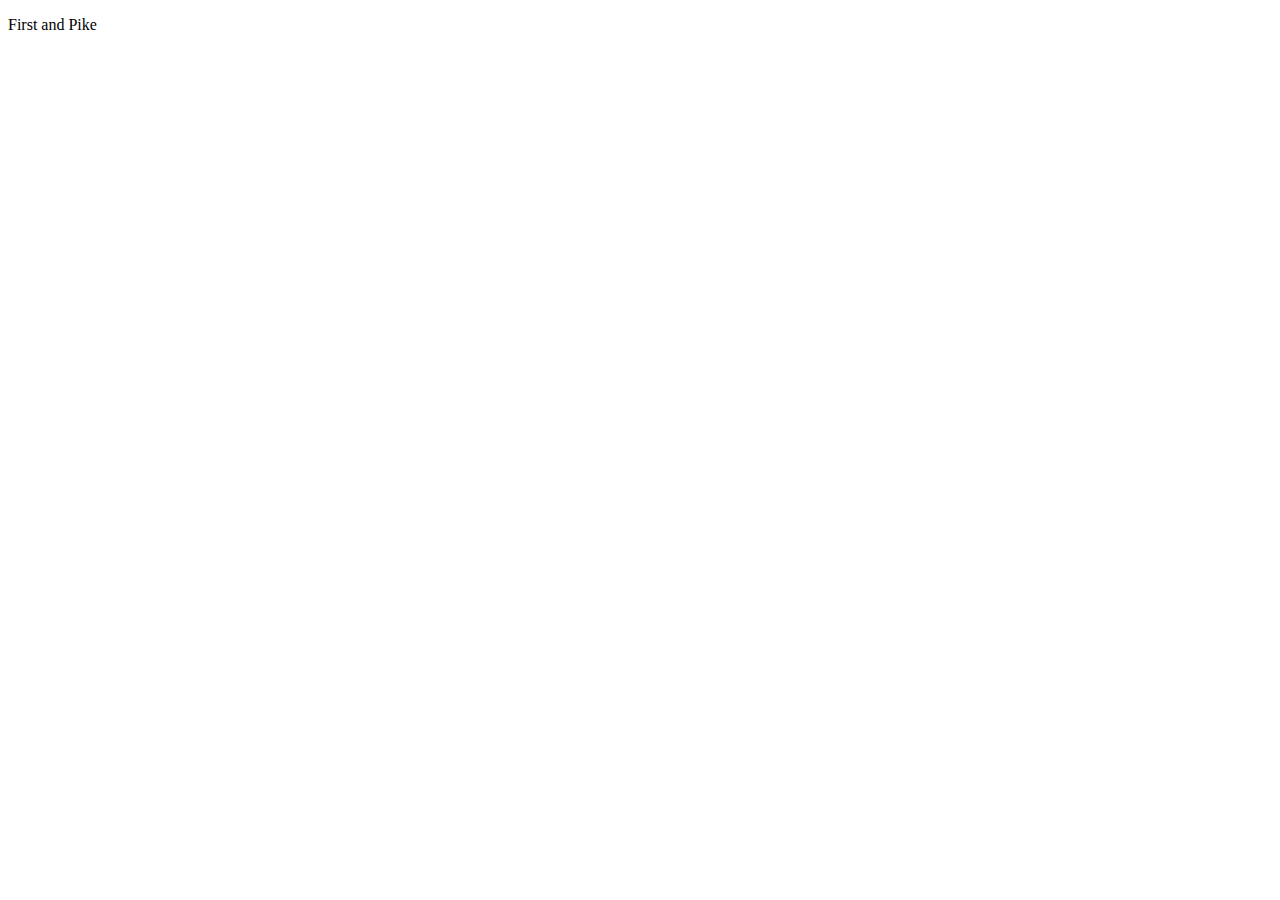
==== index.html @ 722a8116 "Saving progress so far, still trying to work out how to get it to print to the page." ====
<!DOCTYPE html>
<html lang="en">
<head>
  <meta charset="UTF-8">
  <title>Sales</title>
</head>
<body>
  <section>
    <p>First and Pike</p>
    <ul id="firstAndPike">
    </ul>
  </section>
  <script src="app.js"></script>
</body>
</html>
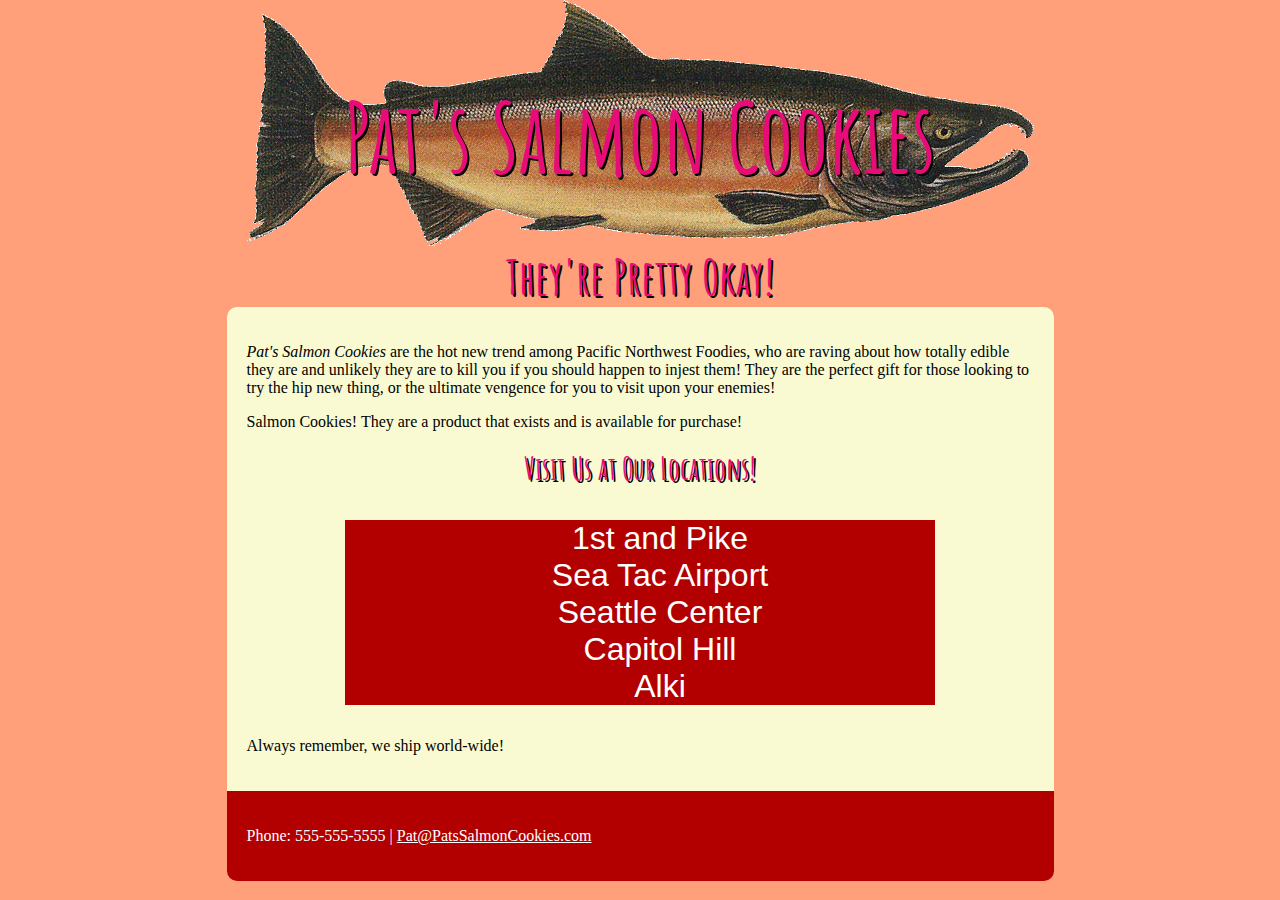
==== commit 97c43dc2: "Worked on the index.html and stylesheet." ====
--- a/index.html
+++ b/index.html
@@ -2,14 +2,40 @@
 <html lang="en">
 <head>
   <meta charset="UTF-8">
-  <title>Sales</title>
+  <title>Salmon Cookies</title>
+  <link href="https://fonts.googleapis.com/css?family=Amatic+SC" rel="stylesheet">
+  <link rel="stylesheet" href="style.css" type="text/css">
 </head>
 <body>
-  <section>
-    <p>First and Pike</p>
-    <ul id="firstAndPike">
-    </ul>
-  </section>
-  <script src="app.js"></script>
+    <header>
+      <section id="logo">
+        <h1>Pat's Salmon Cookies</h1>
+      </section>
+      <section id="sub-logo">
+        <h2>They're Pretty Okay!</h2>
+      </section>
+    </header>
+    <main>
+      <section>
+        <p><em>Pat's Salmon Cookies</em> are the hot new trend among Pacific Northwest Foodies, who are raving about how totally edible they are and unlikely they are to kill you if you should happen to injest them! They are the perfect gift for those looking to try the hip new thing, or the ultimate vengence for you to visit upon your enemies!</p>
+        <p>Salmon Cookies! They are a product that exists and is available for purchase!</p>
+      </section>
+      <section id="locations">
+        <h3>Visit Us at Our Locations!</h3>
+          <ul>
+            <li>1st and Pike</
+            li><li>Sea Tac Airport</
+            li><li>Seattle Center</
+            li><li>Capitol Hill</
+            li><li>Alki</li>
+          </ul>
+      </section>
+      <section>
+        <p>Always remember, we ship world-wide!</p>
+      </section>
+    </main>
+    <footer>
+      <p>Phone: 555-555-5555 | <a href=mailto:pat@patssalmoncookies.com>Pat@PatsSalmonCookies.com</a></p>
+    </footer>
 </body>
 </html>
--- a/style.css
+++ b/style.css
@@ -0,0 +1,78 @@
+body{
+  background-color: LightSalmon;
+  margin: 0 auto;
+  padding: 0 auto;
+}
+
+h1 {
+  padding-top: 75px;
+  font-size: 600%;
+}
+
+h2 {
+  font-size: 300%;
+}
+
+h3 {
+  font-size: 200%;
+  margin: 0 auto:
+}
+
+h1, h2, h3 {
+  font-family: 'Amatic SC', cursive;
+  margin: 0 auto;
+  color: #E80C78;
+  text-shadow: 2px 2px #000000;
+}
+
+
+main, footer {
+  width: 787px;
+  margin: 0 auto;
+  padding: 20px;
+}
+
+main {
+  font-family: 'garamond';
+  background-color:	#FAFAD2;
+  height: 100%;
+  border-top-right-radius: 10px;
+  border-top-left-radius: 10px;
+}
+
+footer {
+  background-color: #B20000;
+  border-bottom-left-radius: 10px;
+  border-bottom-right-radius: 10px;
+  color: white;
+}
+
+ul {
+  font-family: sans-serif;
+  font-size: 2em;
+  color: white;
+  background-color: #B20000;
+  list-style-type: none;
+  line-height: 150%:
+}
+
+a {
+  color: white;
+}
+
+#logo, #sub-logo {
+  width: 787px;
+  margin: 0 auto;
+  text-align: center;
+}
+
+#logo {
+  height: 246px;
+  background-image: url("salmon.png");
+}
+
+#locations {
+  margin: 0 auto;
+  width: 75%;
+  text-align: center;
+}
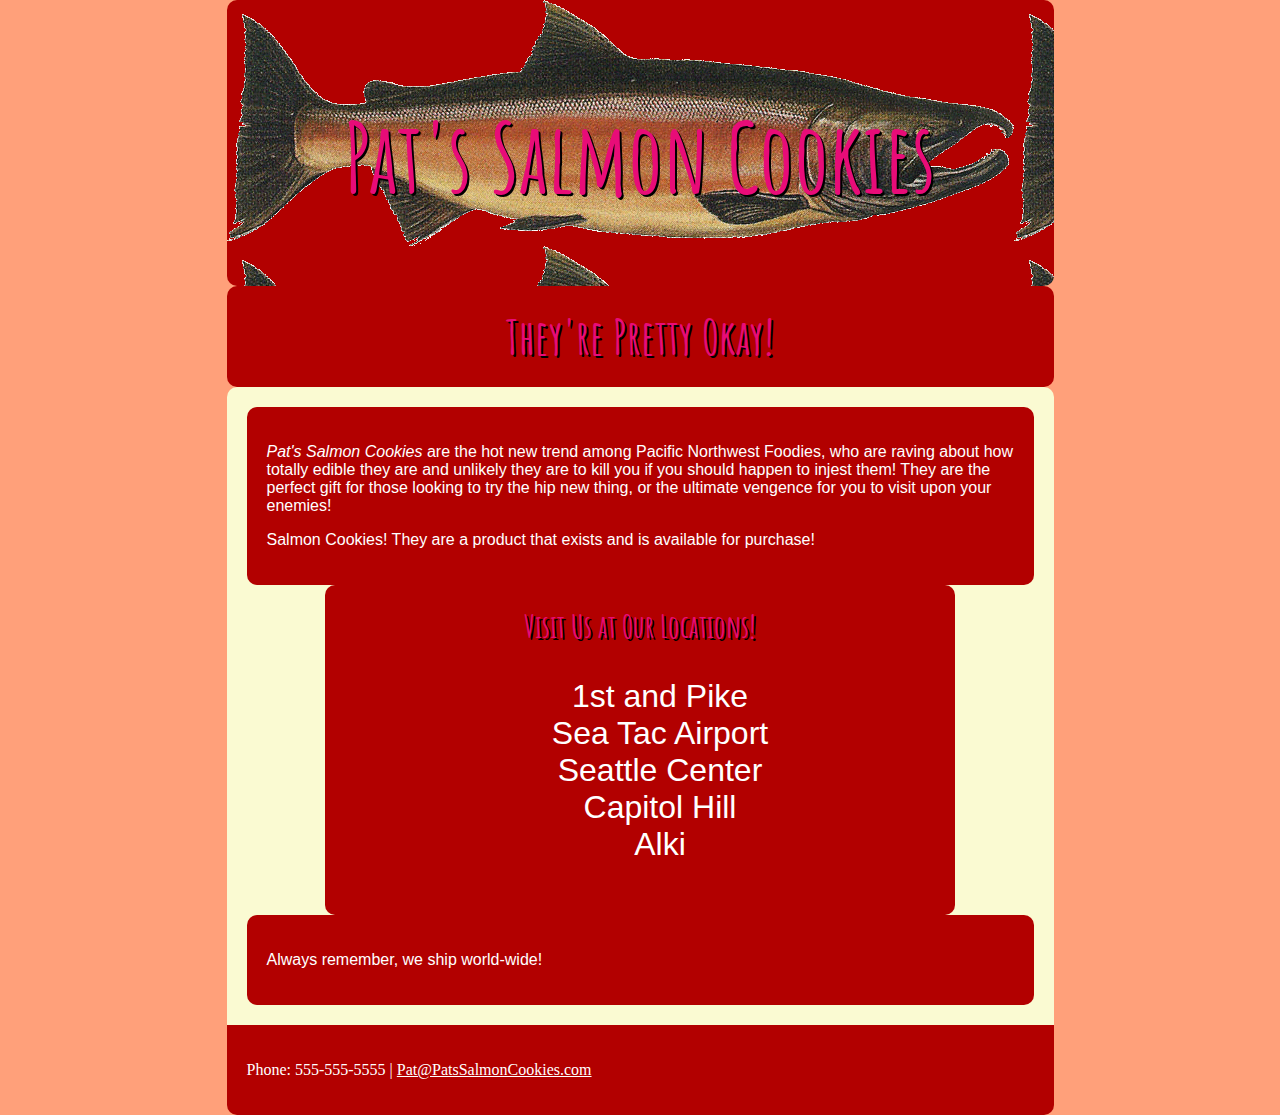
==== commit c77feb73: "Everything appears to be working." ====
--- a/index.html
+++ b/index.html
@@ -22,7 +22,7 @@
       </section>
       <section id="locations">
         <h3>Visit Us at Our Locations!</h3>
-          <ul>
+          <ul id="location-list">
             <li>1st and Pike</
             li><li>Sea Tac Airport</
             li><li>Seattle Center</
--- a/style.css
+++ b/style.css
@@ -47,17 +47,29 @@
   color: white;
 }
 
-ul {
+
+a {
+  color: white;
+}
+
+section {
+  font-family: sans-serif;
+  color: white;
+  background-color: #B20000;
+  font-size: 200%
+  margin: 10px;
+  border-radius: 10px;
+  padding: 20px;
+}
+
+
+#location-list {
   font-family: sans-serif;
   font-size: 2em;
   color: white;
   background-color: #B20000;
   list-style-type: none;
   line-height: 150%:
-}
-
-a {
-  color: white;
 }
 
 #logo, #sub-logo {
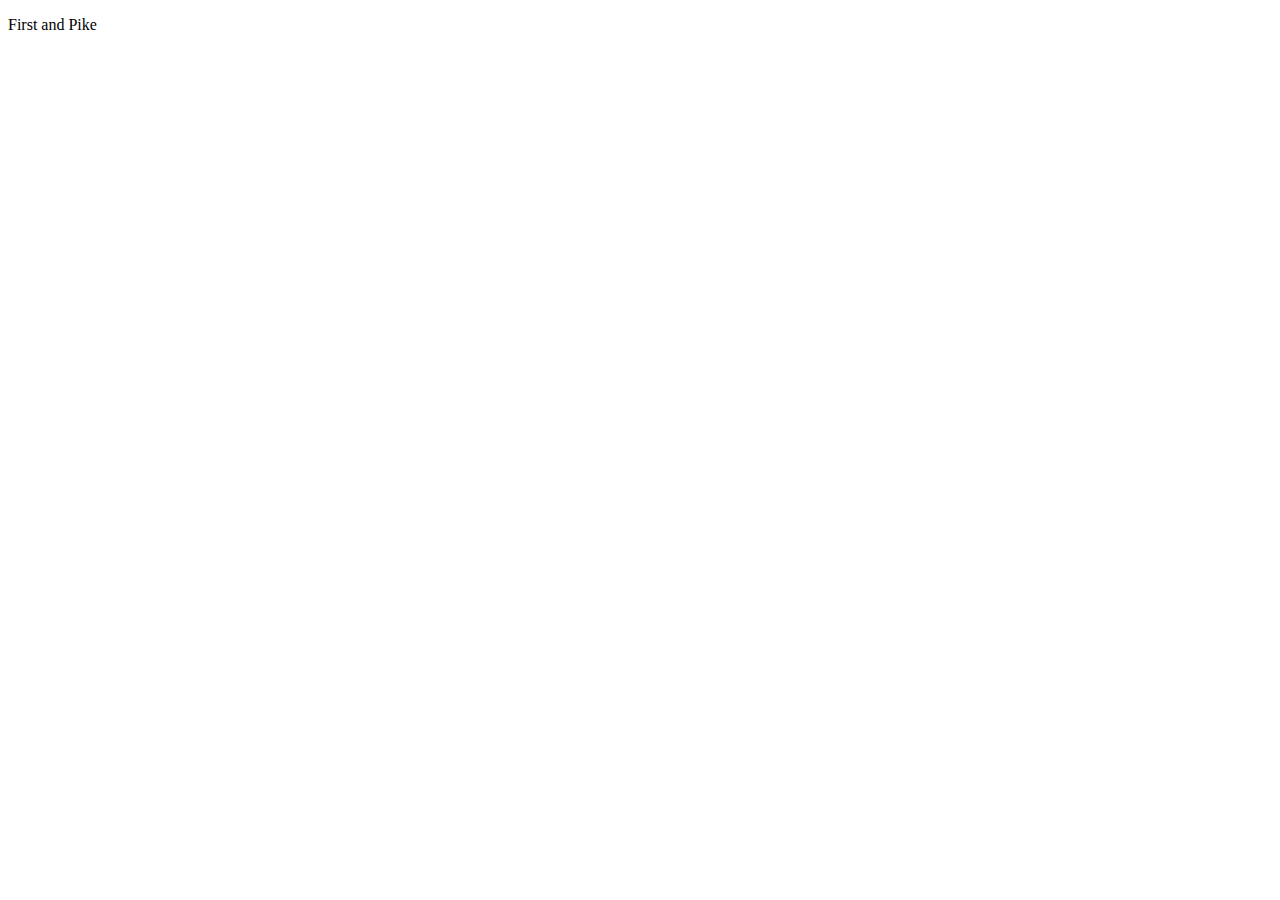
==== commit f5f98155: "Merge pull request #1 from mikemiksch/monday-literals" ====
--- a/index.html
+++ b/index.html
@@ -2,40 +2,14 @@
 <html lang="en">
 <head>
   <meta charset="UTF-8">
-  <title>Salmon Cookies</title>
-  <link href="https://fonts.googleapis.com/css?family=Amatic+SC" rel="stylesheet">
-  <link rel="stylesheet" href="style.css" type="text/css">
+  <title>Sales</title>
 </head>
 <body>
-    <header>
-      <section id="logo">
-        <h1>Pat's Salmon Cookies</h1>
-      </section>
-      <section id="sub-logo">
-        <h2>They're Pretty Okay!</h2>
-      </section>
-    </header>
-    <main>
-      <section>
-        <p><em>Pat's Salmon Cookies</em> are the hot new trend among Pacific Northwest Foodies, who are raving about how totally edible they are and unlikely they are to kill you if you should happen to injest them! They are the perfect gift for those looking to try the hip new thing, or the ultimate vengence for you to visit upon your enemies!</p>
-        <p>Salmon Cookies! They are a product that exists and is available for purchase!</p>
-      </section>
-      <section id="locations">
-        <h3>Visit Us at Our Locations!</h3>
-          <ul id="location-list">
-            <li>1st and Pike</
-            li><li>Sea Tac Airport</
-            li><li>Seattle Center</
-            li><li>Capitol Hill</
-            li><li>Alki</li>
-          </ul>
-      </section>
-      <section>
-        <p>Always remember, we ship world-wide!</p>
-      </section>
-    </main>
-    <footer>
-      <p>Phone: 555-555-5555 | <a href=mailto:pat@patssalmoncookies.com>Pat@PatsSalmonCookies.com</a></p>
-    </footer>
+  <section>
+    <p>First and Pike</p>
+    <ul id="firstAndPike">
+    </ul>
+  </section>
+  <script src="app.js"></script>
 </body>
 </html>
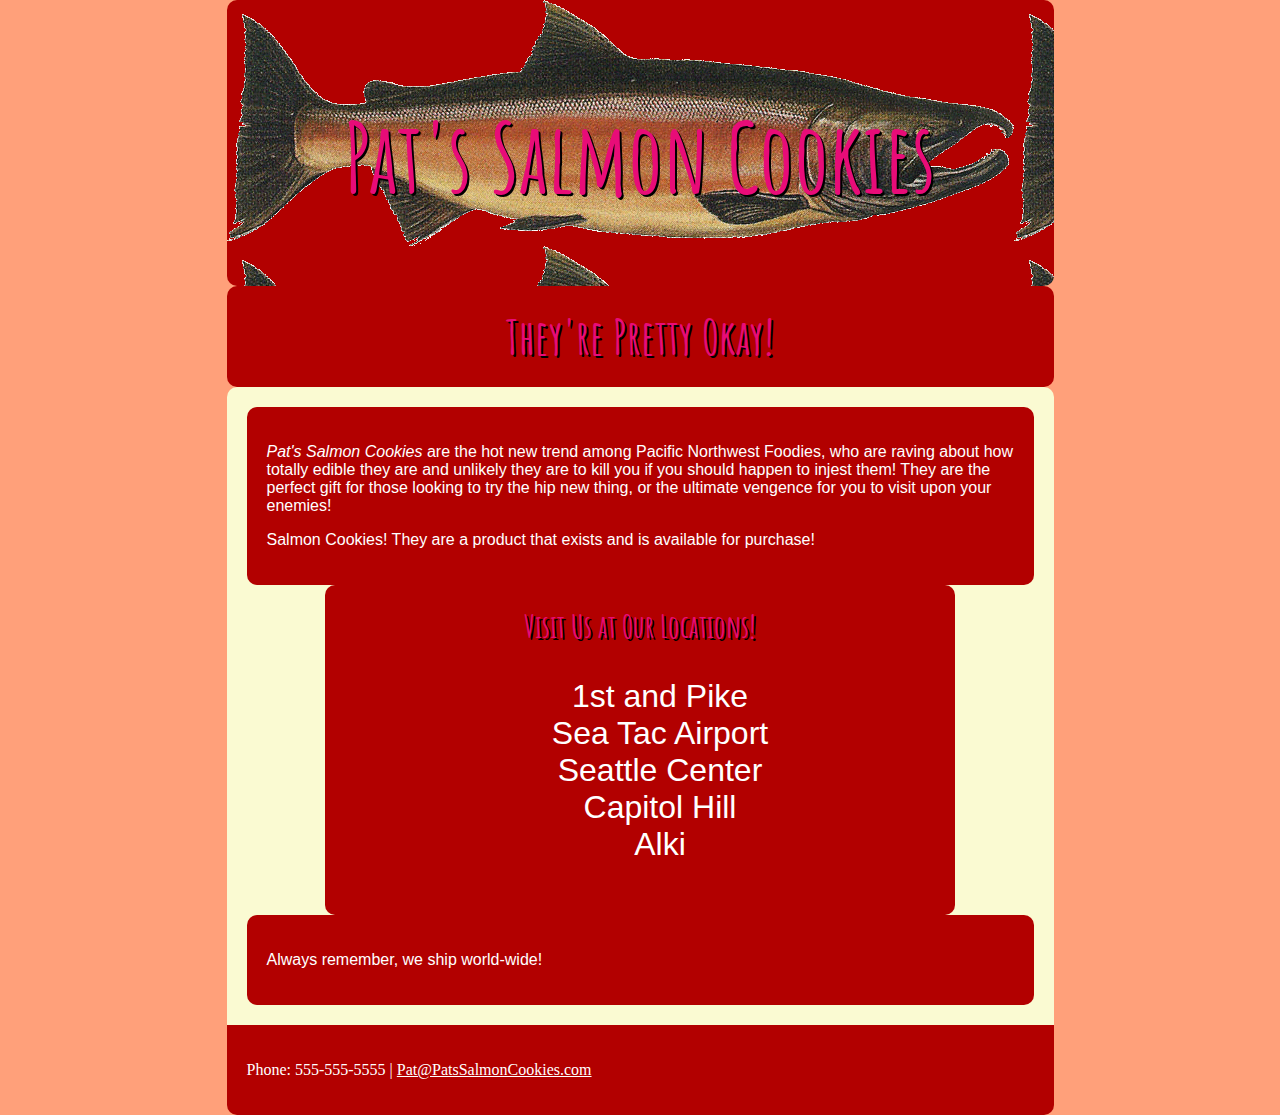
==== commit 1c3bd16b: "Merge pull request #2 from mikemiksch/tuesday-tables" ====
--- a/index.html
+++ b/index.html
@@ -2,14 +2,40 @@
 <html lang="en">
 <head>
   <meta charset="UTF-8">
-  <title>Sales</title>
+  <title>Salmon Cookies</title>
+  <link href="https://fonts.googleapis.com/css?family=Amatic+SC" rel="stylesheet">
+  <link rel="stylesheet" href="style.css" type="text/css">
 </head>
 <body>
-  <section>
-    <p>First and Pike</p>
-    <ul id="firstAndPike">
-    </ul>
-  </section>
-  <script src="app.js"></script>
+    <header>
+      <section id="logo">
+        <h1>Pat's Salmon Cookies</h1>
+      </section>
+      <section id="sub-logo">
+        <h2>They're Pretty Okay!</h2>
+      </section>
+    </header>
+    <main>
+      <section>
+        <p><em>Pat's Salmon Cookies</em> are the hot new trend among Pacific Northwest Foodies, who are raving about how totally edible they are and unlikely they are to kill you if you should happen to injest them! They are the perfect gift for those looking to try the hip new thing, or the ultimate vengence for you to visit upon your enemies!</p>
+        <p>Salmon Cookies! They are a product that exists and is available for purchase!</p>
+      </section>
+      <section id="locations">
+        <h3>Visit Us at Our Locations!</h3>
+          <ul id="location-list">
+            <li>1st and Pike</
+            li><li>Sea Tac Airport</
+            li><li>Seattle Center</
+            li><li>Capitol Hill</
+            li><li>Alki</li>
+          </ul>
+      </section>
+      <section>
+        <p>Always remember, we ship world-wide!</p>
+      </section>
+    </main>
+    <footer>
+      <p>Phone: 555-555-5555 | <a href=mailto:pat@patssalmoncookies.com>Pat@PatsSalmonCookies.com</a></p>
+    </footer>
 </body>
 </html>
--- a/style.css
+++ b/style.css
@@ -0,0 +1,100 @@
+body{
+  background-color: LightSalmon;
+  margin: 0 auto;
+  padding: 0 auto;
+}
+
+h1 {
+  padding-top: 75px;
+  font-size: 600%;
+}
+
+h2 {
+  font-size: 300%;
+}
+
+h3 {
+  font-size: 200%;
+  margin: 0 auto:
+}
+
+h1, h2, h3 {
+  font-family: 'Amatic SC', cursive;
+  margin: 0 auto;
+  color: #E80C78;
+  text-shadow: 2px 2px #000000;
+}
+
+
+main, footer {
+  width: 787px;
+  margin: 0 auto;
+  padding: 20px;
+}
+
+main {
+  font-family: 'garamond';
+  background-color:	#FAFAD2;
+  height: 100%;
+  border-top-right-radius: 10px;
+  border-top-left-radius: 10px;
+}
+
+footer {
+  background-color: #B20000;
+  border-bottom-left-radius: 10px;
+  border-bottom-right-radius: 10px;
+  color: white;
+}
+
+
+a {
+  color: white;
+}
+
+section {
+  font-family: sans-serif;
+  color: white;
+  background-color: #B20000;
+  font-size: 200%
+  margin: 10px;
+  border-radius: 10px;
+  padding: 20px;
+}
+
+table {
+  text-align: center;
+  padding: 2px;
+}
+
+table td:nth-child(1) {
+  text-align: right;
+  font-weight: bold;
+}
+
+
+#location-list {
+  font-family: sans-serif;
+  font-size: 2em;
+  color: white;
+  background-color: #B20000;
+  list-style-type: none;
+  line-height: 150%:
+}
+
+#logo, #sub-logo {
+  width: 787px;
+  margin: 0 auto;
+  text-align: center;
+}
+
+#logo {
+  height: 246px;
+  background-image: url("salmon.png");
+}
+
+#locations {
+  margin: 0 auto;
+  width: 75%;
+  text-align: center;
+}
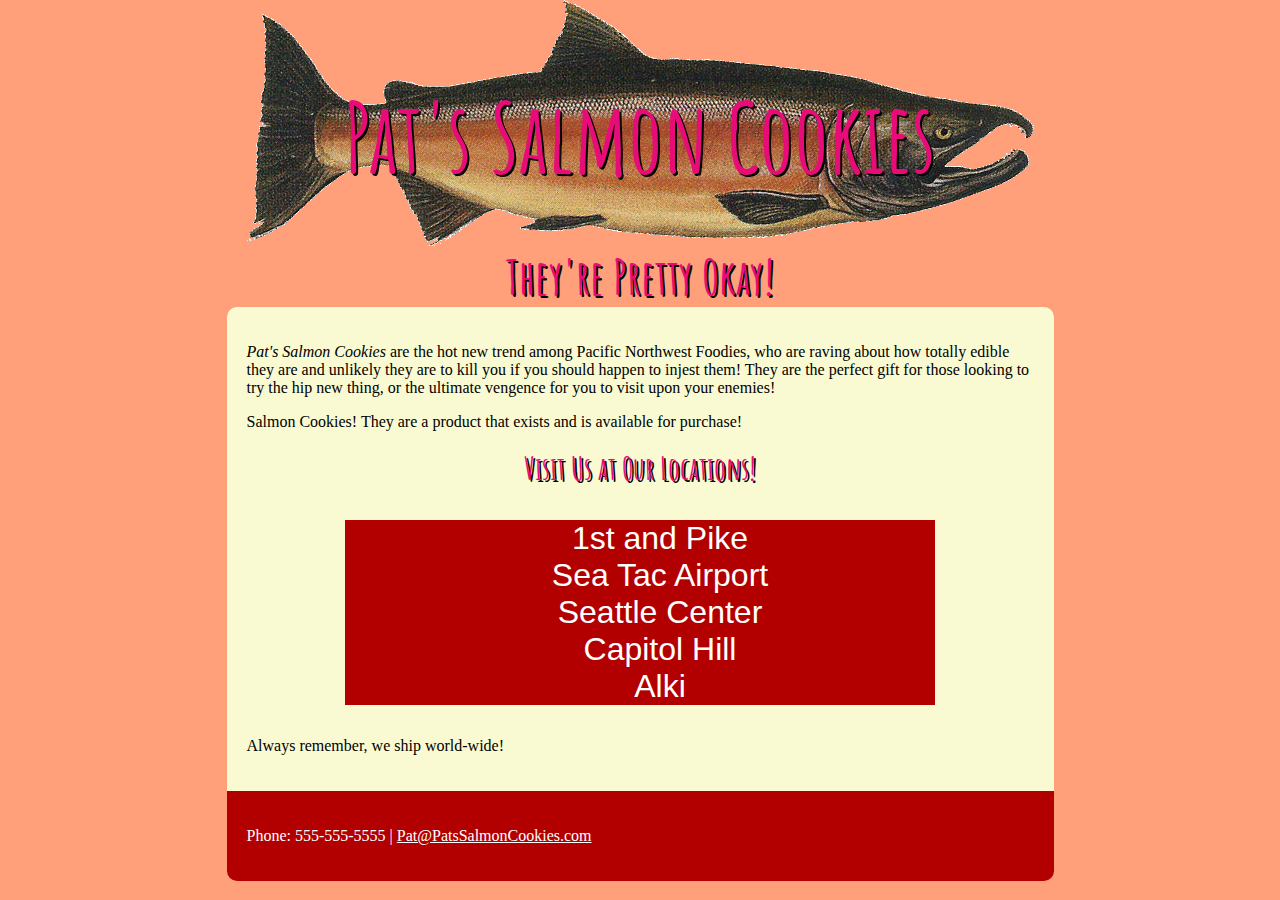
==== commit da389d05: "Did some work since last night." ====
--- a/index.html
+++ b/index.html
@@ -16,11 +16,11 @@
       </section>
     </header>
     <main>
-      <section>
+      <div>
         <p><em>Pat's Salmon Cookies</em> are the hot new trend among Pacific Northwest Foodies, who are raving about how totally edible they are and unlikely they are to kill you if you should happen to injest them! They are the perfect gift for those looking to try the hip new thing, or the ultimate vengence for you to visit upon your enemies!</p>
         <p>Salmon Cookies! They are a product that exists and is available for purchase!</p>
-      </section>
-      <section id="locations">
+      </div>
+      <div id="locations">
         <h3>Visit Us at Our Locations!</h3>
           <ul id="location-list">
             <li>1st and Pike</
@@ -29,10 +29,10 @@
             li><li>Capitol Hill</
             li><li>Alki</li>
           </ul>
-      </section>
-      <section>
+      </div>
+      <div>
         <p>Always remember, we ship world-wide!</p>
-      </section>
+      </div>
     </main>
     <footer>
       <p>Phone: 555-555-5555 | <a href=mailto:pat@patssalmoncookies.com>Pat@PatsSalmonCookies.com</a></p>
--- a/style.css
+++ b/style.css
@@ -52,15 +52,6 @@
   color: white;
 }
 
-section {
-  font-family: sans-serif;
-  color: white;
-  background-color: #B20000;
-  font-size: 200%
-  margin: 10px;
-  border-radius: 10px;
-  padding: 20px;
-}
 
 table {
   text-align: center;
@@ -72,6 +63,19 @@
   font-weight: bold;
 }
 
+table tr:nth-child(even){
+  background-color: #900000
+}
+
+#sales-table {
+  font-family: sans-serif;
+  color: white;
+  background-color: #B20000;
+  font-size: 200%
+  margin: 10px;
+  border-radius: 10px;
+  padding: 20px;
+}
 
 #location-list {
   font-family: sans-serif;
